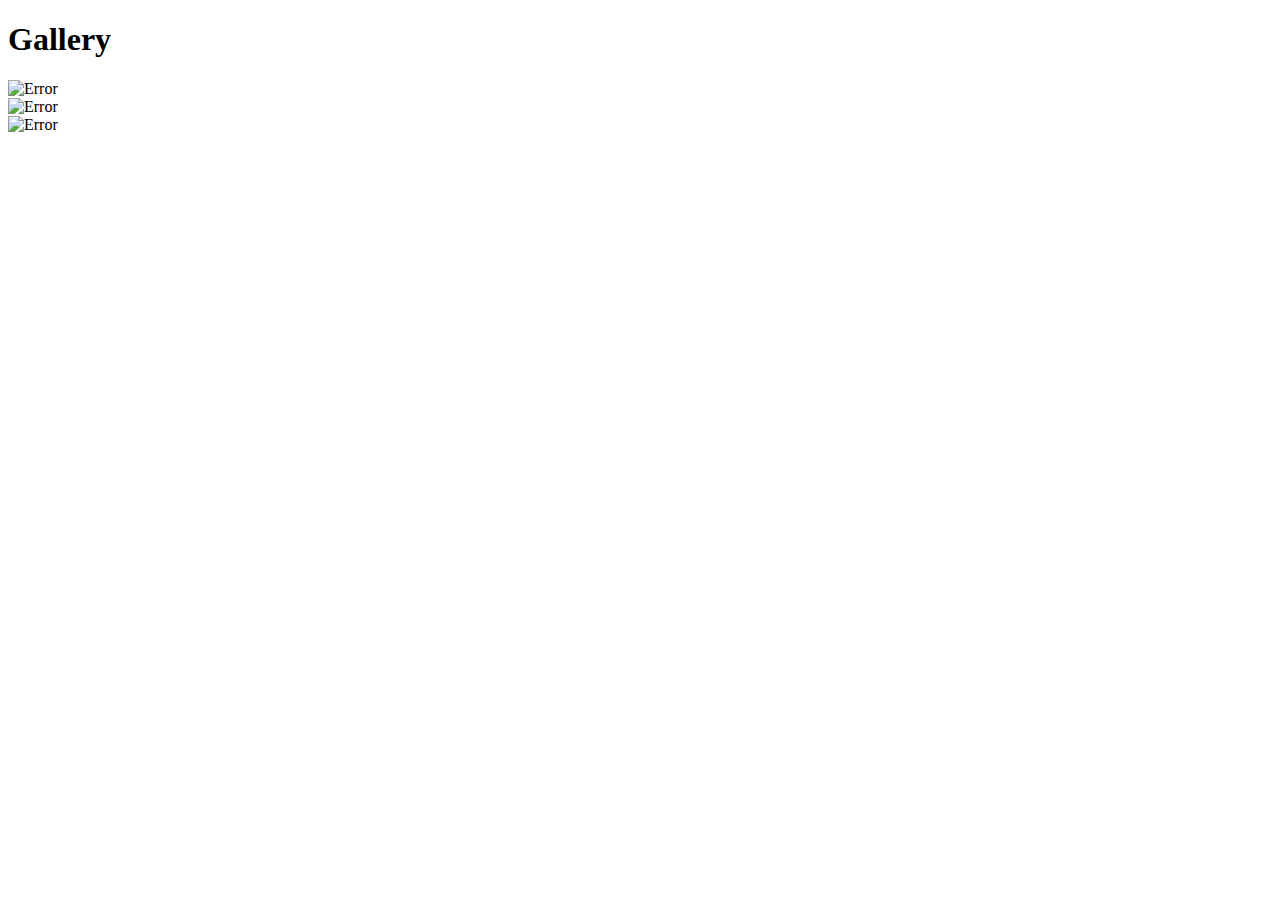
==== gallery.html @ 0500d6a8 "Added second page" ====
<!DOCTYPE html>
<html lang="en">
<head>
    <meta charset="UTF-8">
    <meta http-equiv="X-UA-Compatible" content="IE=edge">
    <meta name="viewport" content="width=device-width, initial-scale=1.0">
    <link rel="stylesheet" href="style.css">
    <title>Gallery</title>
</head>
<body>
    <h1>Gallery</h1>
    <div class="image"><img src="img/233px-Taіson2017.jpg" alt="Error" width="150" height="250"></div>
    <div class="image"><img src="img/Andriy_Pyatov2018.jpg" alt="Error" width="150" height="250"></div>
    <div class="image"><img src="img/Marlon_bio 2021.png" alt="Error" width="150" height="250"></div>
</body>
</html>
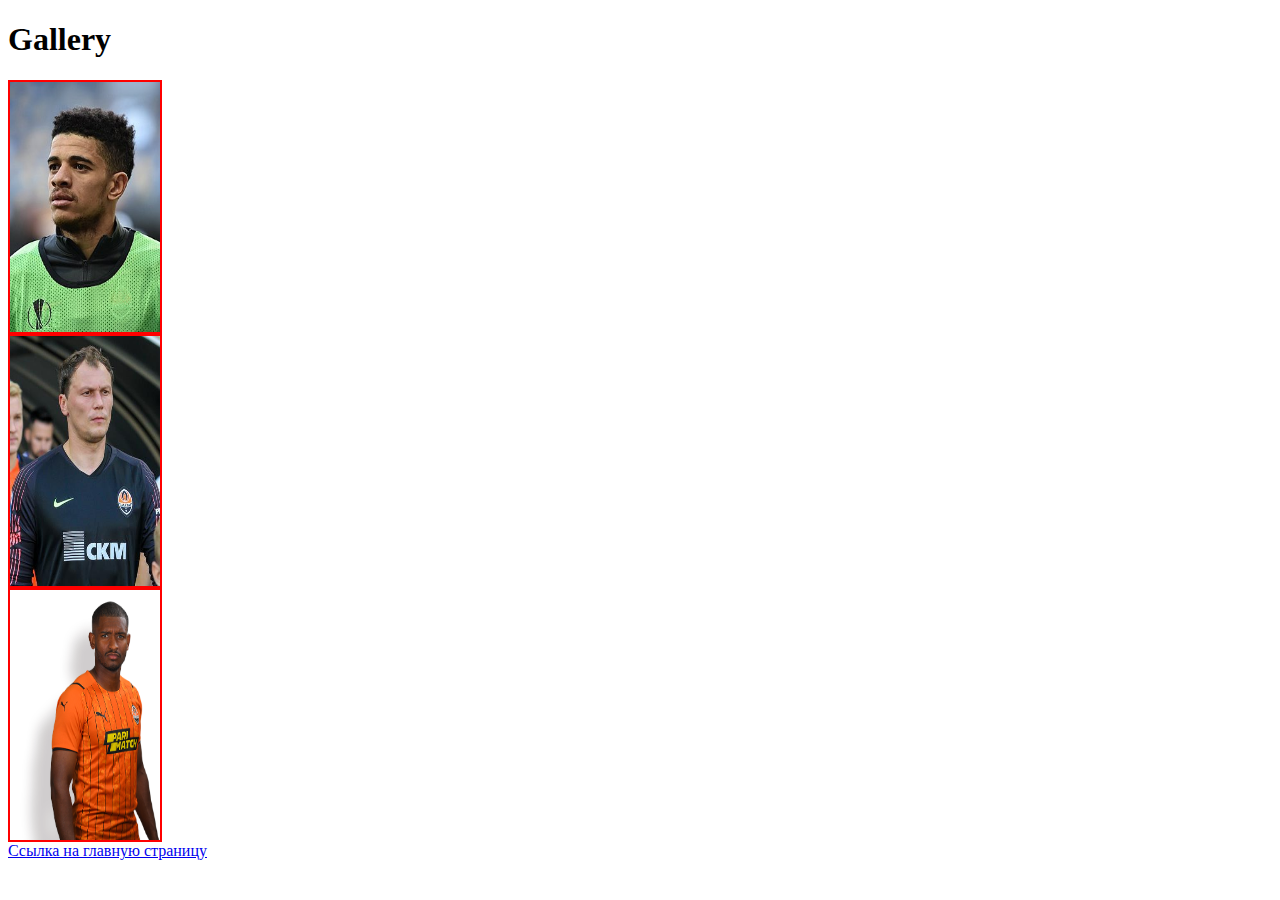
==== commit 3e7a63b1: "Added links" ====
--- a/gallery.html
+++ b/gallery.html
@@ -12,5 +12,6 @@
     <div class="image"><img src="img/233px-Taіson2017.jpg" alt="Error" width="150" height="250"></div>
     <div class="image"><img src="img/Andriy_Pyatov2018.jpg" alt="Error" width="150" height="250"></div>
     <div class="image"><img src="img/Marlon_bio 2021.png" alt="Error" width="150" height="250"></div>
+    <a href="index.html">Ссылка на главную страницу</a>
 </body>
 </html>--- a/style.css
+++ b/style.css
@@ -0,0 +1,24 @@
+.block{
+    border: 2px solid #000;
+    width: 500px;
+    height: 200px;
+    padding: 5px;
+    text-align: right;
+    vertical-align: bottom;
+}
+.image{
+    border: 2px solid red;
+    width: 150px;
+    height: 250px;
+}
+dl{
+    border: 1px solid #000;
+    width: 500px;
+}
+dl dd{
+    text-decoration: underline;
+}
+dl dt{
+    font-size: 20px;
+    margin-left: 10px;
+}